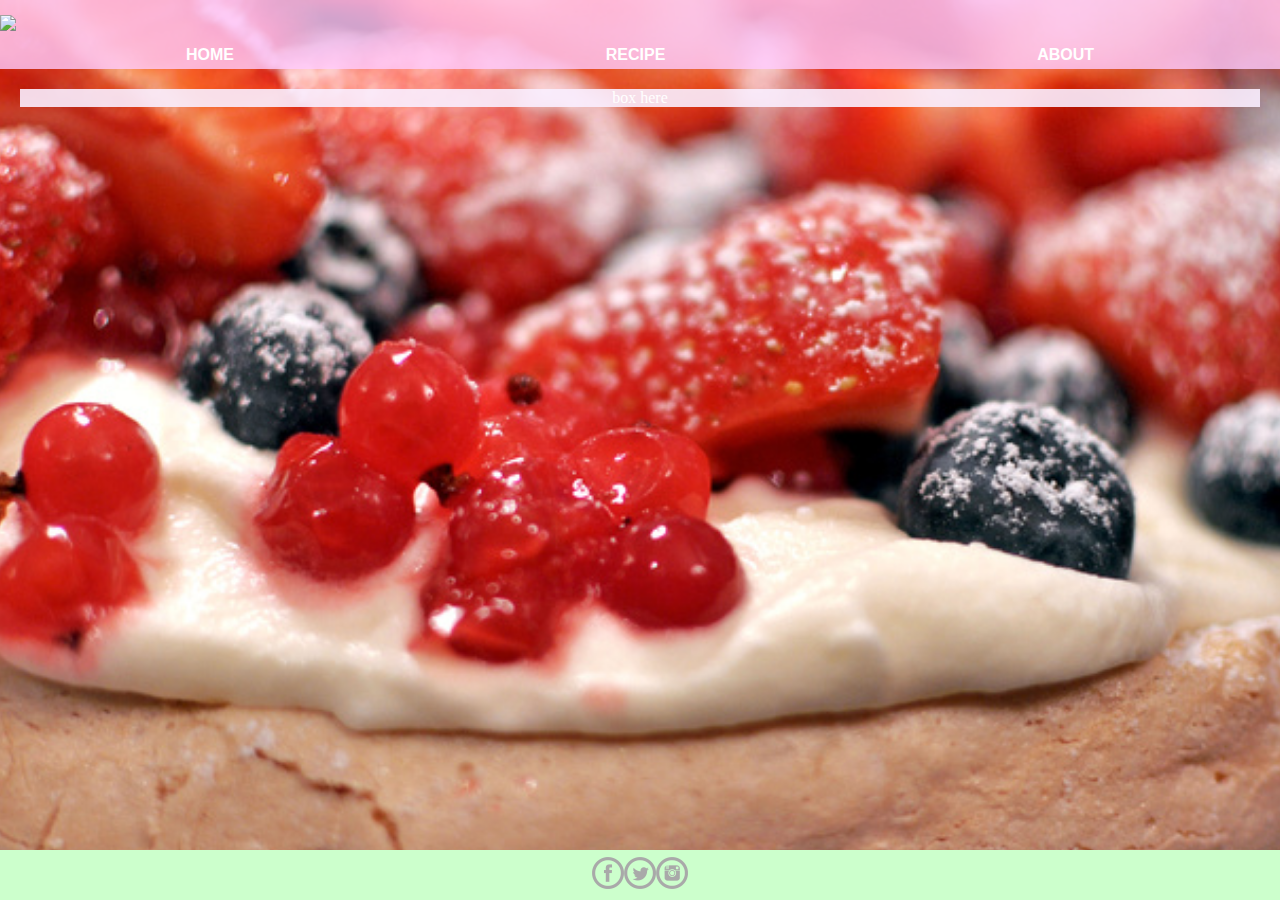
==== index.html @ 36ed0883 "Add files via upload" ====
<!DOCTYPE HTML>
<!--
Assignment 1
Chris Kelly (n8102597)
-->

<html lang="en">
<head>
	<meta charset="UTF-8">
	<meta name="description" content="Assignment 1">
	<meta name="author" content="Chris Kelly (n8102597)">

	<title>Pavlova Recipe - Assignment 1 - Home</title>
	<link rel="stylesheet" type="text/css" href="assignment1.css">
</head>
<body>
<div class="container">
	<nav role="banner">
		<img src="images/banner.png">
		<ul>
			<li><a href="index.html" role="button">HOME</a></li>
			<li><a href="recipe.html" role="button">RECIPE</a></li>
			<li><a href="about.html" role="button">ABOUT</a></li>
		</ul>
	</nav>
	<main>
	box here
	</main>
</div>
<footer>
<a href="index.html"><img src="images/facebook-5-32.png"></a>
<a href="index.html"><img src="images/twitter-5-32.png"></a>
<a href="index.html"><img src="images/instagram-5-32.png"></a>
</footer>
</body>
</html>
---- assignment1.css ----
*, *:before, *:after {
  box-sizing: inherit;
}

html {
	box-sizing: border-box;
}

body {
	background:url(images/pavlova-detail.jpg);
	background-repeat: no-repeat;
	background-size:cover;
	background-position: center center;
	background-attachment: fixed;
	margin: 0; /* required to keep list at top of page */	
}

.container div {
	border-style: none;
}

nav[role="banner"] {
	padding-top: 15px;
	padding-bottom: 5px;
	width: 100%;
	background: rgba(255, 204, 255, 0.8);

}

nav[role="banner"] img {
	display: block;
	margin-left: auto;
	margin-right: auto;
	padding-bottom: 15px;
}

nav[role="banner"] ul {
	display: flex;
	justify-content: space-around;
	list-style-type: none;
	margin: 0px;
	-webkit-padding-start: 0px;
}

nav[role="banner"] li a {
	font-family: Helvetica, sans-serif;
	font-weight: bold;
	color: #FFFFFF;
	/*background-color: #FFCCFF;*/
	text-decoration:none;
	-o-transition:.5s;
	-ms-transition:.5s;
	-moz-transition:.5s;
	-webkit-transition:.5s;
	transition:.5s;
}

nav[role="banner"] li a:hover {
	color: #CCAADD;
	/*background-color: #FFBBFF;
	background: rgba(255, 187, 255, 0.9);*/
}

main{
	background: rgba(250, 238, 255, 0.9);
	text-align:center;
	color: #FFFFFF;
	margin:20px;
}

footer {
	display: flex;
	flex-direction: row;
	flex-wrap: wrap;
	align-items: center;
	justify-content: center;
	position: fixed;
	right: 0;
	bottom: 0;
	left: 0;
	background: rgba(204, 255, 204, 1);
	color: #D1D0CE;
	padding: 7px;
}
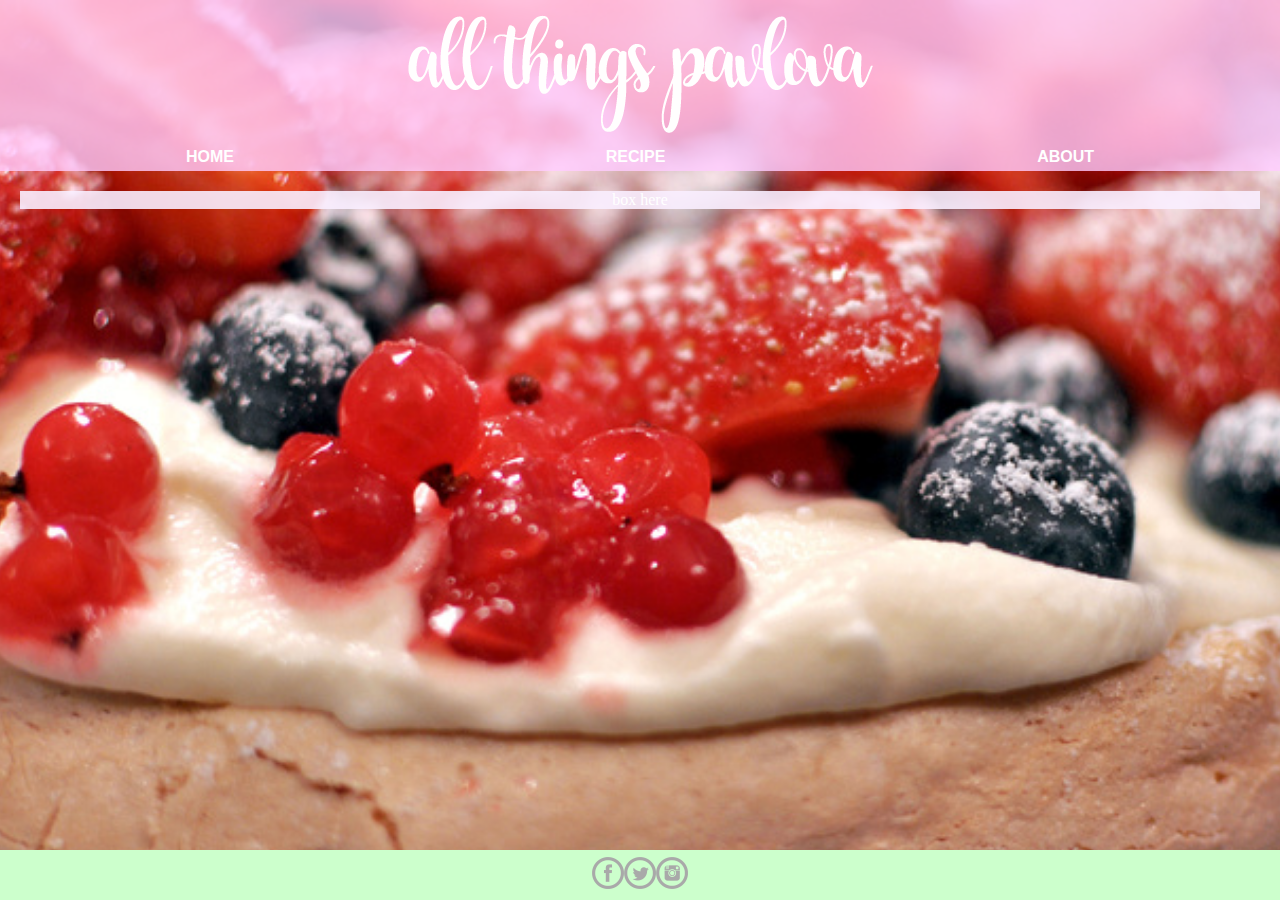
==== commit 8d71e5f0: "update" ====
--- a/index.html
+++ b/index.html
@@ -1,36 +1,36 @@
-<!DOCTYPE HTML>
-<!--
-Assignment 1
-Chris Kelly (n8102597)
--->
-
-<html lang="en">
-<head>
-	<meta charset="UTF-8">
-	<meta name="description" content="Assignment 1">
-	<meta name="author" content="Chris Kelly (n8102597)">
-
-	<title>Pavlova Recipe - Assignment 1 - Home</title>
-	<link rel="stylesheet" type="text/css" href="assignment1.css">
-</head>
-<body>
-<div class="container">
-	<nav role="banner">
-		<img src="images/banner.png">
-		<ul>
-			<li><a href="index.html" role="button">HOME</a></li>
-			<li><a href="recipe.html" role="button">RECIPE</a></li>
-			<li><a href="about.html" role="button">ABOUT</a></li>
-		</ul>
-	</nav>
-	<main>
-	box here
-	</main>
-</div>
-<footer>
-<a href="index.html"><img src="images/facebook-5-32.png"></a>
-<a href="index.html"><img src="images/twitter-5-32.png"></a>
-<a href="index.html"><img src="images/instagram-5-32.png"></a>
-</footer>
-</body>
+<!DOCTYPE HTML>
+<!--
+Assignment 1
+Chris Kelly (n8102597)
+-->
+
+<html lang="en">
+<head>
+	<meta charset="UTF-8">
+	<meta name="description" content="Assignment 1">
+	<meta name="author" content="Chris Kelly (n8102597)">
+
+	<title>Pavlova Recipe - Assignment 1 - Home</title>
+	<link rel="stylesheet" type="text/css" href="assignment1.css">
+</head>
+<body>
+<div class="container">
+	<nav role="banner">
+		<img src="images/banner.png">
+		<ul>
+			<li><a href="index.html" role="button">HOME</a></li>
+			<li><a href="recipe.html" role="button">RECIPE</a></li>
+			<li><a href="about.html" role="button">ABOUT</a></li>
+		</ul>
+	</nav>
+	<main>
+	box here
+	</main>
+</div>
+<footer>
+<a href="index.html"><img src="images/facebook-5-32.png"></a>
+<a href="index.html"><img src="images/twitter-5-32.png"></a>
+<a href="index.html"><img src="images/instagram-5-32.png"></a>
+</footer>
+</body>
 </html>--- a/assignment1.css
+++ b/assignment1.css
@@ -1,85 +1,85 @@
-*, *:before, *:after {
-  box-sizing: inherit;
-}
-
-html {
-	box-sizing: border-box;
-}
-
-body {
-	background:url(images/pavlova-detail.jpg);
-	background-repeat: no-repeat;
-	background-size:cover;
-	background-position: center center;
-	background-attachment: fixed;
-	margin: 0; /* required to keep list at top of page */	
-}
-
-.container div {
-	border-style: none;
-}
-
-nav[role="banner"] {
-	padding-top: 15px;
-	padding-bottom: 5px;
-	width: 100%;
-	background: rgba(255, 204, 255, 0.8);
-
-}
-
-nav[role="banner"] img {
-	display: block;
-	margin-left: auto;
-	margin-right: auto;
-	padding-bottom: 15px;
-}
-
-nav[role="banner"] ul {
-	display: flex;
-	justify-content: space-around;
-	list-style-type: none;
-	margin: 0px;
-	-webkit-padding-start: 0px;
-}
-
-nav[role="banner"] li a {
-	font-family: Helvetica, sans-serif;
-	font-weight: bold;
-	color: #FFFFFF;
-	/*background-color: #FFCCFF;*/
-	text-decoration:none;
-	-o-transition:.5s;
-	-ms-transition:.5s;
-	-moz-transition:.5s;
-	-webkit-transition:.5s;
-	transition:.5s;
-}
-
-nav[role="banner"] li a:hover {
-	color: #CCAADD;
-	/*background-color: #FFBBFF;
-	background: rgba(255, 187, 255, 0.9);*/
-}
-
-main{
-	background: rgba(250, 238, 255, 0.9);
-	text-align:center;
-	color: #FFFFFF;
-	margin:20px;
-}
-
-footer {
-	display: flex;
-	flex-direction: row;
-	flex-wrap: wrap;
-	align-items: center;
-	justify-content: center;
-	position: fixed;
-	right: 0;
-	bottom: 0;
-	left: 0;
-	background: rgba(204, 255, 204, 1);
-	color: #D1D0CE;
-	padding: 7px;
-}
-
+*, *:before, *:after {
+  box-sizing: inherit;
+}
+
+html {
+	box-sizing: border-box;
+}
+
+body {
+	background:url(images/pavlova-detail.jpg);
+	background-repeat: no-repeat;
+	background-size:cover;
+	background-position: center center;
+	background-attachment: fixed;
+	margin: 0; /* required to keep list at top of page */	
+}
+
+.container div {
+	border-style: none;
+}
+
+nav[role="banner"] {
+	padding-top: 15px;
+	padding-bottom: 5px;
+	width: 100%;
+	background: rgba(255, 204, 255, 0.8);
+
+}
+
+nav[role="banner"] img {
+	display: block;
+	margin-left: auto;
+	margin-right: auto;
+	padding-bottom: 15px;
+}
+
+nav[role="banner"] ul {
+	display: flex;
+	justify-content: space-around;
+	list-style-type: none;
+	margin: 0px;
+	-webkit-padding-start: 0px;
+}
+
+nav[role="banner"] li a {
+	font-family: Helvetica, sans-serif;
+	font-weight: bold;
+	color: #FFFFFF;
+	/*background-color: #FFCCFF;*/
+	text-decoration:none;
+	-o-transition:.5s;
+	-ms-transition:.5s;
+	-moz-transition:.5s;
+	-webkit-transition:.5s;
+	transition:.5s;
+}
+
+nav[role="banner"] li a:hover {
+	color: #CCAADD;
+	/*background-color: #FFBBFF;
+	background: rgba(255, 187, 255, 0.9);*/
+}
+
+main{
+	background: rgba(250, 238, 255, 0.9);
+	text-align:center;
+	color: #FFFFFF;
+	margin:20px;
+}
+
+footer {
+	display: flex;
+	flex-direction: row;
+	flex-wrap: wrap;
+	align-items: center;
+	justify-content: center;
+	position: fixed;
+	right: 0;
+	bottom: 0;
+	left: 0;
+	background: rgba(204, 255, 204, 1);
+	color: #D1D0CE;
+	padding: 7px;
+}
+
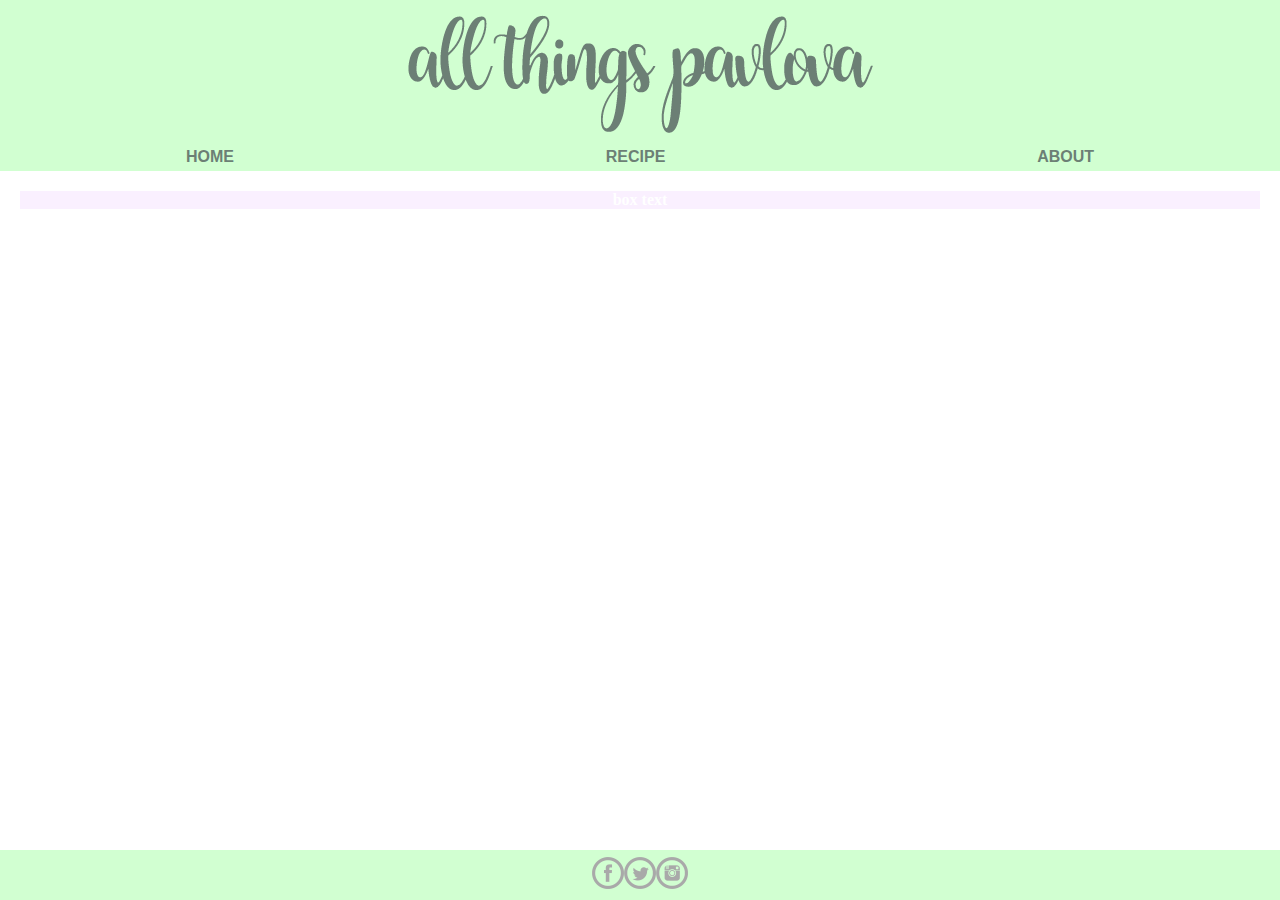
==== commit e4a7654f: "green" ====
--- a/index.html
+++ b/index.html
@@ -24,7 +24,7 @@
 		</ul>
 	</nav>
 	<main>
-	box here
+	box text
 	</main>
 </div>
 <footer>
--- a/assignment1.css
+++ b/assignment1.css
@@ -7,7 +7,7 @@
 }
 
 body {
-	background:url(images/pavlova-detail.jpg);
+	background:url(images/pavlova-whole.jpg);
 	background-repeat: no-repeat;
 	background-size:cover;
 	background-position: center center;
@@ -23,7 +23,7 @@
 	padding-top: 15px;
 	padding-bottom: 5px;
 	width: 100%;
-	background: rgba(255, 204, 255, 0.8);
+	background: rgba(204, 255, 204, 0.9);
 
 }
 
@@ -45,7 +45,7 @@
 nav[role="banner"] li a {
 	font-family: Helvetica, sans-serif;
 	font-weight: bold;
-	color: #FFFFFF;
+	color: #6C7F75;
 	/*background-color: #FFCCFF;*/
 	text-decoration:none;
 	-o-transition:.5s;
@@ -66,6 +66,7 @@
 	text-align:center;
 	color: #FFFFFF;
 	margin:20px;
+	font-weight: bold;
 }
 
 footer {
@@ -78,7 +79,7 @@
 	right: 0;
 	bottom: 0;
 	left: 0;
-	background: rgba(204, 255, 204, 1);
+	background: rgba(204, 255, 204, 0.9);
 	color: #D1D0CE;
 	padding: 7px;
 }
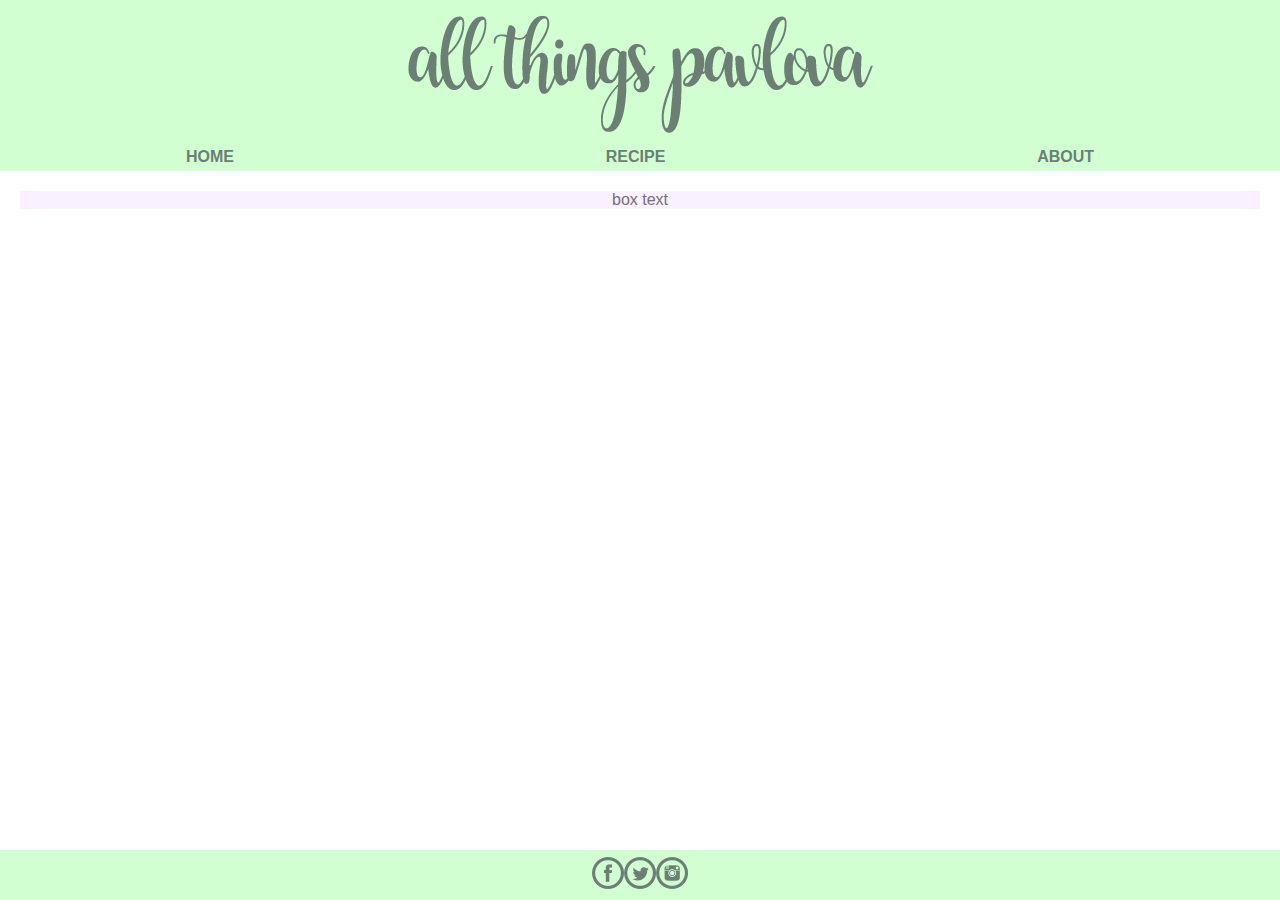
==== commit 7c4794b5: "wed update" ====
--- a/index.html
+++ b/index.html
@@ -28,9 +28,9 @@
 	</main>
 </div>
 <footer>
-<a href="index.html"><img src="images/facebook-5-32.png"></a>
-<a href="index.html"><img src="images/twitter-5-32.png"></a>
-<a href="index.html"><img src="images/instagram-5-32.png"></a>
+<a href="index.html"><img src="images/facebook-5-32-green.png"></a>
+<a href="index.html"><img src="images/twitter-5-32-green.png"></a>
+<a href="index.html"><img src="images/instagram-5-32-green.png"></a>
 </footer>
 </body>
 </html>--- a/assignment1.css
+++ b/assignment1.css
@@ -12,7 +12,8 @@
 	background-size:cover;
 	background-position: center center;
 	background-attachment: fixed;
-	margin: 0; /* required to keep list at top of page */	
+	margin: 0; /* required to keep list at top of page */
+
 }
 
 .container div {
@@ -56,17 +57,66 @@
 }
 
 nav[role="banner"] li a:hover {
-	color: #CCAADD;
+	color: #EE40FF;
 	/*background-color: #FFBBFF;
 	background: rgba(255, 187, 255, 0.9);*/
 }
 
-main{
+main {
 	background: rgba(250, 238, 255, 0.9);
 	text-align:center;
+	font-family: Helvetica, sans-serif;
+	color: #796C7F;
+	height:100%;
+	min-height:100%;
+	margin:20px;
+	margin-bottom: 70px; /* needed for the footer */
+}
+
+h2 {
+	padding-top:10px;
+
+}
+
+table {
+	font-weight: bold;
+	float:left;
+	background: rgba(204, 255, 204, 0.9);
+	border: 5px solid #6C7F75;
+	margin-left:20px;
+	margin-right:20px;
+	margin-top:10px;
+	margin-bottom:10px;
+}
+
+table th {
+	color: #EE40FF;
+	border-bottom: 2px solid #6C7F75;
+	line-height: 125%;
+}
+
+table td {
 	color: #FFFFFF;
-	margin:20px;
-	font-weight: bold;
+	padding-left:5px;
+	padding-right:5px;
+}
+
+p.big {
+	line-height: 200%;
+	text-align:left;
+}
+
+p.tip {
+	font-style: italic;
+}
+
+article {
+	padding-left:20px;
+	padding-right:20px;
+}
+
+form[name="comments"] {
+
 }
 
 footer {
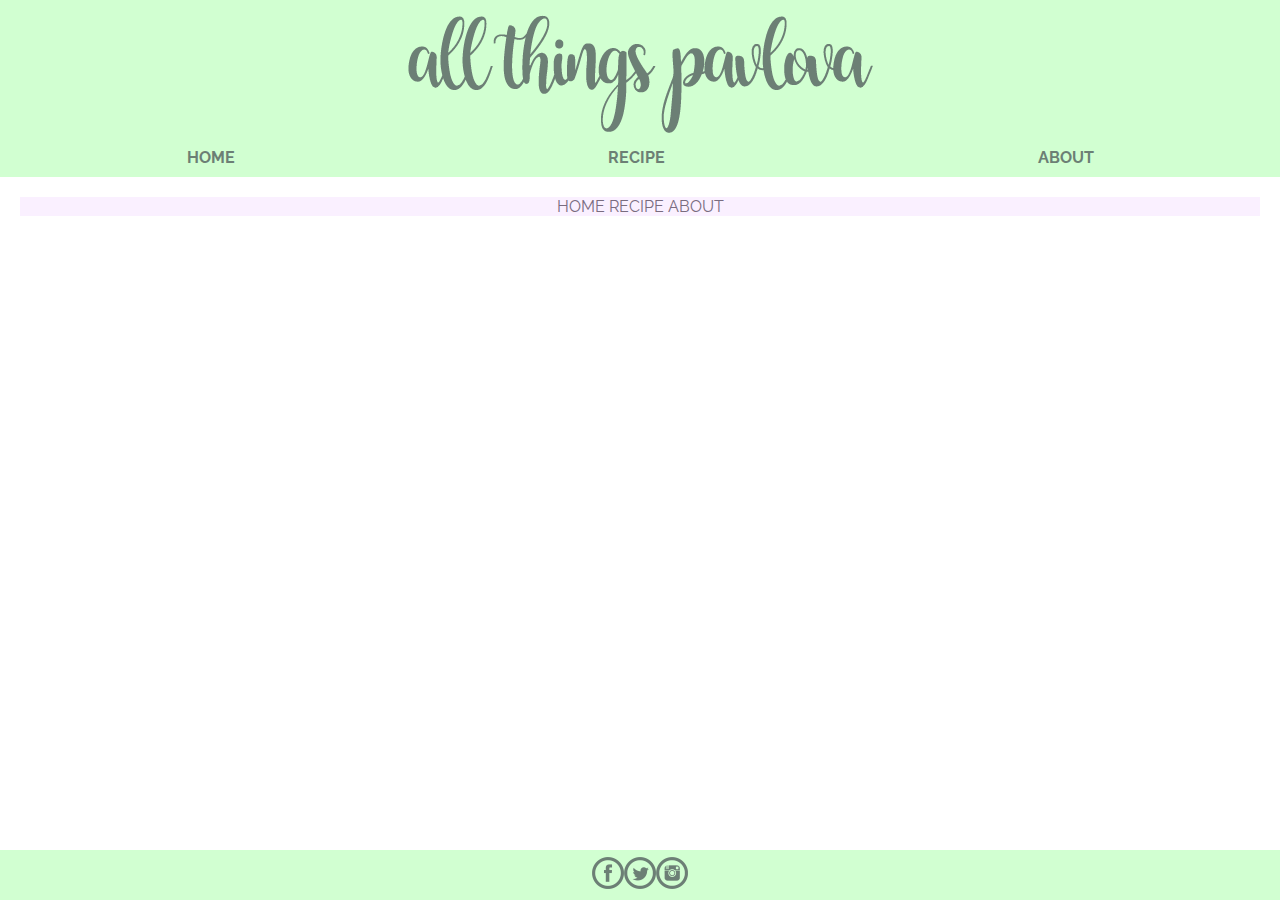
==== commit 10d1f71d: "update with comments" ====
--- a/index.html
+++ b/index.html
@@ -24,7 +24,7 @@
 		</ul>
 	</nav>
 	<main>
-	box text
+	HOME RECIPE ABOUT
 	</main>
 </div>
 <footer>
--- a/assignment1.css
+++ b/assignment1.css
@@ -1,9 +1,12 @@
+@import url('https://fonts.googleapis.com/css?family=Raleway|Roboto');
+
 *, *:before, *:after {
   box-sizing: inherit;
 }
 
 html {
 	box-sizing: border-box;
+	font-family: 'Raleway', sans-serif;
 }
 
 body {
@@ -44,7 +47,6 @@
 }
 
 nav[role="banner"] li a {
-	font-family: Helvetica, sans-serif;
 	font-weight: bold;
 	color: #6C7F75;
 	/*background-color: #FFCCFF;*/
@@ -65,7 +67,6 @@
 main {
 	background: rgba(250, 238, 255, 0.9);
 	text-align:center;
-	font-family: Helvetica, sans-serif;
 	color: #796C7F;
 	height:100%;
 	min-height:100%;
@@ -75,10 +76,29 @@
 
 h2 {
 	padding-top:10px;
+}
+
+aside[role="images"] {
+	display: flex;
+	flex-direction: row;
+	flex-wrap: wrap;
+	align-items: center;
+	justify-content: space-around;
+}
+
+aside[role="images"] img{
+	height: auto;
+	width: 30%;
+	overflow: hidden; 
+	border-style: solid;
+	border-width: 4px;
+	border-color: #FFFFFF;
+	margin:5px;
 
 }
 
 table {
+	width: 30%;
 	font-weight: bold;
 	float:left;
 	background: rgba(204, 255, 204, 0.9);
@@ -96,27 +116,103 @@
 }
 
 table td {
-	color: #FFFFFF;
+	color: #796C7F;
 	padding-left:5px;
 	padding-right:5px;
+}
+
+ol {
+	line-height: 150%;
+	text-align:left;
+	margin-top:7px;	
+	list-style-position: inside;
+	counter-reset: item; /*used to make numbers on ordered list bold*/
+}
+
+ol li { 
+display: block /*removes numbers from ordered list*/
+}
+
+ol > li:before { /*creates numbers in bold before all list items that are children of an ordered list*/
+	content: counter(item) ". ";
+    counter-increment: item;
+    font-weight: bold;
 }
 
 p.big {
 	line-height: 200%;
 	text-align:left;
+	margin-top:7px;
 }
 
 p.tip {
 	font-style: italic;
+	font-size: 95%;
+}
+
+p.author { /*put comment avatars and user names inline*/
+	display: flex;
+	align-items: center;
+
 }
 
 article {
 	padding-left:20px;
 	padding-right:20px;
-}
-
-form[name="comments"] {
-
+	padding-bottom:20px;
+}
+
+article img[alt="Anna Pavlova"] {
+	height: auto;
+	max-width:100%;
+	border-style: solid;
+	border-width: 4px;
+	border-color: #FFFFFF;
+	float:left;
+	margin-right:20px;
+	margin-bottom:10px;
+}
+article img {
+	height: auto;
+	max-width:100%;
+	border-style: solid;
+	border-width: 4px;
+	border-color: #FFFFFF;
+}
+
+aside[id="comments"] {
+	/*margin-bottom:10px;*/
+}
+
+.comment {
+    padding: 3px;
+    border: 1px solid #e5e5e5;
+    background: #fff;
+	box-shadow: 0 1px 1px rgba(0,0,0,0.2), inset 0 1px 1px rgba(0,0,0,0.1);
+	margin-bottom:10px;
+}
+
+textarea {
+	font-family: inherit;
+	margin-top: 5px;
+}
+
+ul {
+	list-style:none;
+	padding-left:0;
+}
+
+li > h4{
+	margin:10px;
+}
+
+li>a:after {
+	content:"\a"; /*insert line break after closing a link tag*/
+    white-space: pre; /*preserve the white space and prevent the line from wrapping*/
+}
+
+li{
+	padding-bottom:5px;
 }
 
 footer {
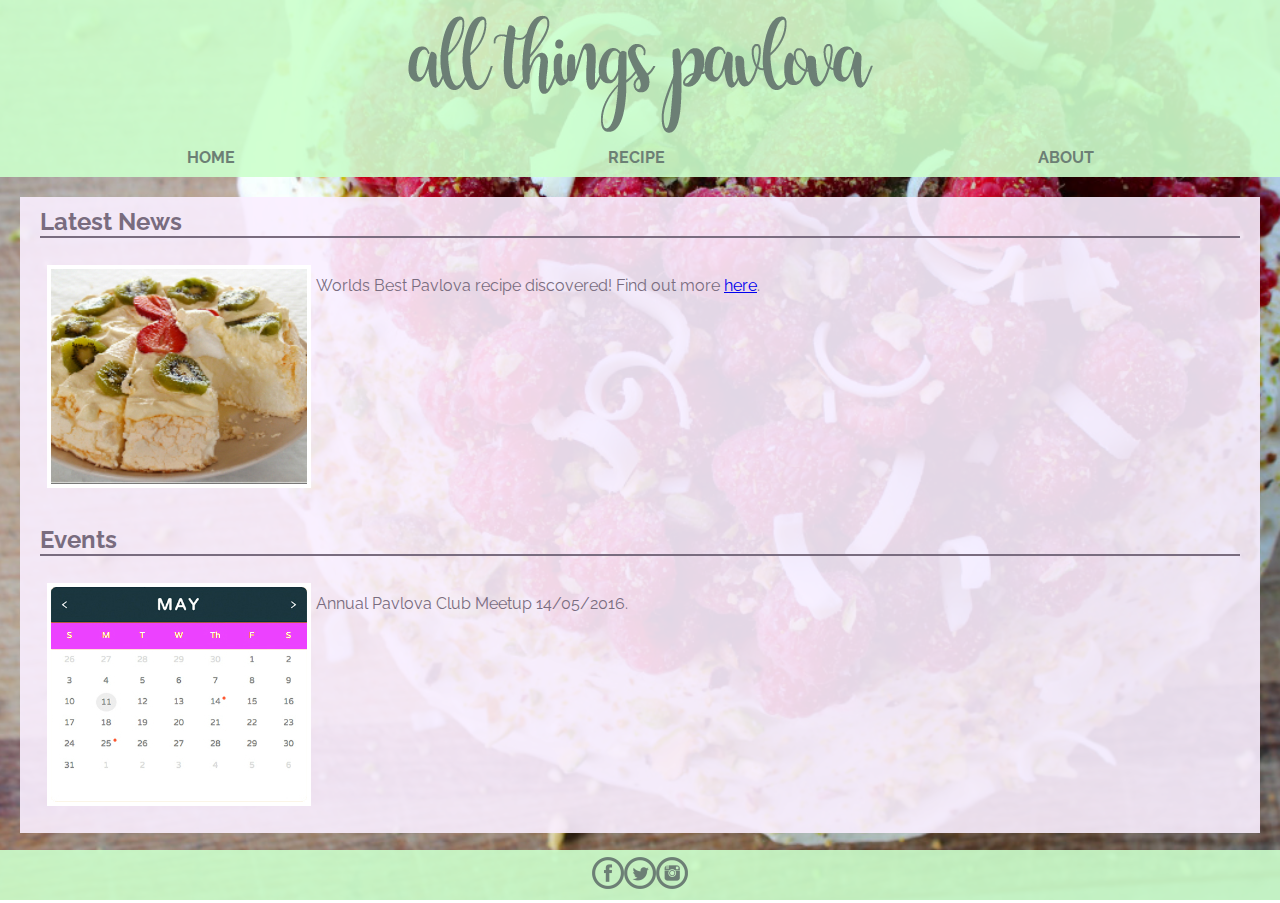
==== commit d6118297: "pretty much done" ====
--- a/index.html
+++ b/index.html
@@ -24,7 +24,19 @@
 		</ul>
 	</nav>
 	<main>
-	HOME RECIPE ABOUT
+		<article id="news">
+			<h2>Latest News</h2>
+				<aside id="news_article">
+					<img src="images/pavlova-sliced-256x215.jpg">
+					<p>Worlds Best Pavlova recipe discovered! Find out more <a href="recipe.html">here</a>.</p>
+				</aside>
+			
+			<h2>Events</h2>
+				<aside id="news_article">
+					<img src="images/cal-256x215.jpg">
+					<p>Annual Pavlova Club Meetup 14/05/2016.</p>
+				</aside>
+		</article>
 	</main>
 </div>
 <footer>
--- a/assignment1.css
+++ b/assignment1.css
@@ -10,7 +10,7 @@
 }
 
 body {
-	background:url(images/pavlova-whole.jpg);
+	background:url(images/pavlova-whole-1000.jpg);
 	background-repeat: no-repeat;
 	background-size:cover;
 	background-position: center center;
@@ -78,7 +78,7 @@
 	padding-top:10px;
 }
 
-aside[role="images"] {
+aside[id="images"] {
 	display: flex;
 	flex-direction: row;
 	flex-wrap: wrap;
@@ -86,7 +86,7 @@
 	justify-content: space-around;
 }
 
-aside[role="images"] img{
+aside[id="images"] img {
 	height: auto;
 	width: 30%;
 	overflow: hidden; 
@@ -94,7 +94,6 @@
 	border-width: 4px;
 	border-color: #FFFFFF;
 	margin:5px;
-
 }
 
 table {
@@ -150,10 +149,19 @@
 	font-size: 95%;
 }
 
-p.author { /*put comment avatars and user names inline*/
-	display: flex;
-	align-items: center;
-
+.rating { /*put comment avatars and user names inline*/
+	display: flex;
+	align-items: center;\
+}
+
+.rating img {
+	padding-top:5px;
+	padding-right:5px;
+}
+.rating > span {
+	display: inline-block;
+	position: relative;
+	padding: 3px;
 }
 
 article {
@@ -172,6 +180,7 @@
 	margin-right:20px;
 	margin-bottom:10px;
 }
+
 article img {
 	height: auto;
 	max-width:100%;
@@ -180,17 +189,49 @@
 	border-color: #FFFFFF;
 }
 
+article[id="news"] h2 {
+	border-bottom: solid;
+	border-width: 2px;
+	text-align:left;
+}
+
+aside[id="news_article"] {
+	display:flex;
+	flex-direction: row;
+	flex-wrap: wrap;
+	align-items: top;
+	justify-content: left;
+	padding:2px;
+	
+}
+
+aside[id="news_article"] img {
+	margin:5px;
+	max-width:500px;
+	width:auto;
+	height:auto;
+}
+
+
 aside[id="comments"] {
 	/*margin-bottom:10px;*/
 }
 
-.comment {
-    padding: 3px;
-    border: 1px solid #e5e5e5;
+form { /*space after submit button*/
+	margin-bottom:10px;
+}
+
+.comment { /*div for indidual comment post*/
+    padding-left: 13px;
+	padding-right: 13px;
+	padding-bottom: 13px;
+	border: 1px solid #e5e5e5;
     background: #fff;
 	box-shadow: 0 1px 1px rgba(0,0,0,0.2), inset 0 1px 1px rgba(0,0,0,0.1);
 	margin-bottom:10px;
 }
+
+
 
 textarea {
 	font-family: inherit;
@@ -202,17 +243,17 @@
 	padding-left:0;
 }
 
+li{
+	padding-bottom:5px;
+}
+
 li > h4{
 	margin:10px;
 }
 
-li>a:after {
+li > a:after {
 	content:"\a"; /*insert line break after closing a link tag*/
     white-space: pre; /*preserve the white space and prevent the line from wrapping*/
-}
-
-li{
-	padding-bottom:5px;
 }
 
 footer {
